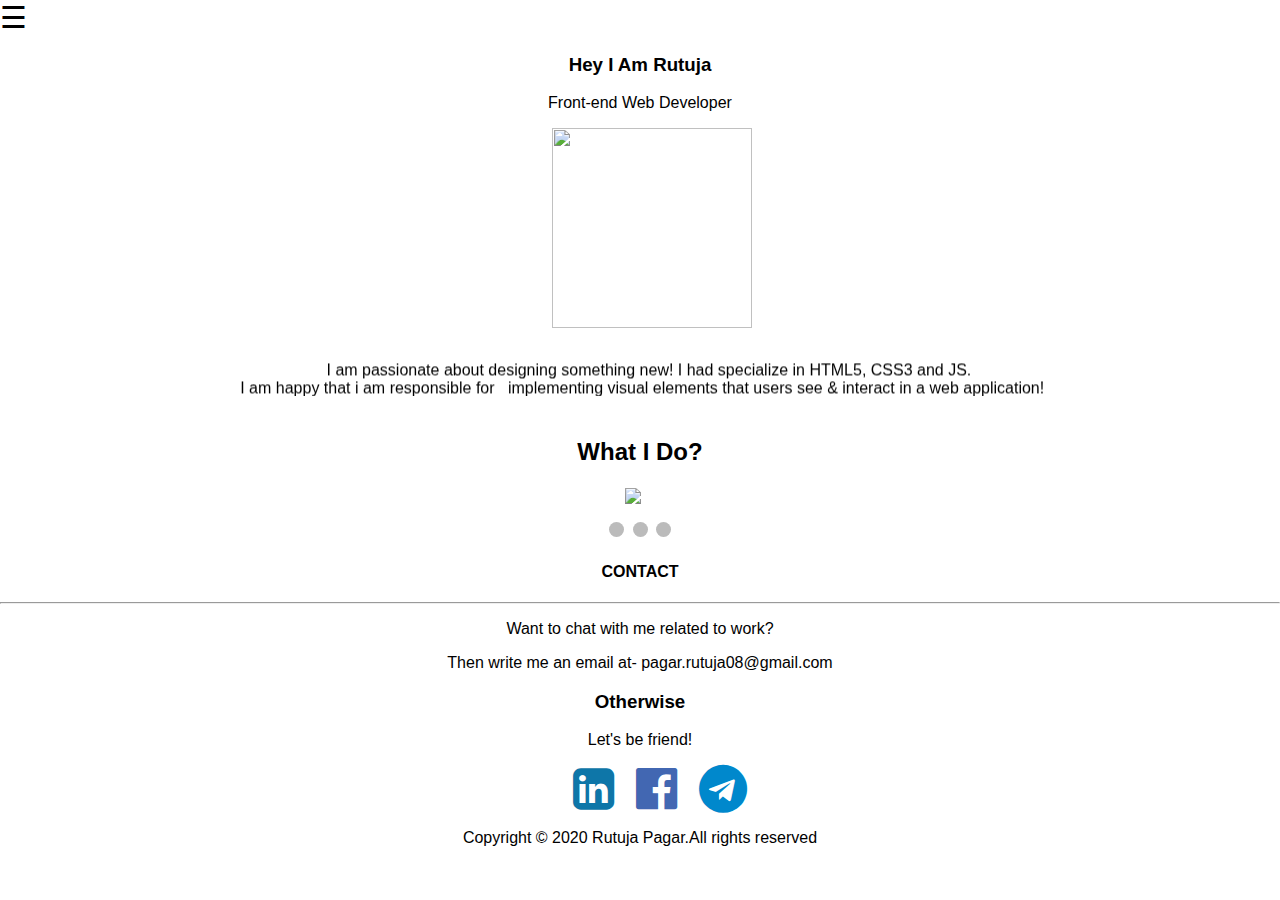
==== index.html @ f4e0a582 "Update index.html" ====
<!DOCTYPE html>
<html>
    <head>
        <title>Page Title</title>
        <link rel= 'stylesheet'   href="index.css" type='text'/>
    </head>
    <body>
        <!DOCTYPE html>
<html>
<head>
<meta name="viewport" content="width=device-width, initial-scale=1">
<style>
    
    section{text-align:center;
    }
    
body {
font-family: Blippo, fantasy;
 
}

.sidenav {

  height: 100%;
  width: 0;
  position: fixed;
  z-index: 1;
  top: 0;
  right: 0;
  background-color:#FEEADC ;
  overflow-x: hidden;
  transition: 0.5s;
  padding-top: 60px;
}

.sidenav a {
Background-color:;
Text-align:center;
  padding: 8px 8px 8px 32px;
  text-decoration: none;
  font-size: 20px;
  Font-weight:bold;
  color: black;
  display: block;
  transition: 0.3s;
}

.sidenav a:hover {
  color:grey;
}

.sidenav .closebtn {
  position: absolute;
  top: 0;
  right: 25px;
  font-size: 36px;
  margin-left: 50px;
}

@media screen and (max-height: 450px) {
  .sidenav {padding-top: 15px;}
  .sidenav a {font-size: 18px;}
}
</style>
</head>
<body>

<div id="mySidenav" class="sidenav">
  <a href="javascript:void(0)" class="closebtn" onclick="closeNav()">&times;</a>
  <a href="#aboutme">About Me</a><br />
  <a href="Technical Skills And Certification.html">Technical Skills And Certification</a><br />
  <a href="#">My Projects</a><br />
  <a href="#">Resume</a><br />
  <a href="contact.html">Contact</a>
   
</div>

<span style="font-size:30px;cursor:pointer" onclick="openNav()">&#9776; </span>

<script>
function openNav() {
  document.getElementById("mySidenav").style.width = "250px";
}

function closeNav() {
  document.getElementById("mySidenav").style.width = "0";
}
</script>
 
 <style>
     h3{
         text-align:center;
     }
     p{
         text-align:center; 
     }
     img{
         margin-right:25px;
         margin-left:10px;
          
     }
    </style>
  <section id="aboutme">
<div class="intro">
    <h3>Hey I Am Rutuja </h3>
    <p>Front-end Web Developer</p>  
    <img src="">
   
    <img src=" https://dl.dropbox.com/s/vq6gjz2akia9zif/RoundPhoto_Jul122020_231618.png?dl=0"height="200px" width="200px" align="center">
    <marquee behavior="slide" direction="up"><p class="hee">&nbsp &nbsp I am passionate about designing something new! I had specialize in HTML5, CSS3 and JS.<br/>&nbspI am happy that i am responsible for &nbsp  implementing visual elements that users see & interact in a web application!</p></p></marquee>

</div>
 
 <br/>
      
<meta name="viewport" content="width=device-width, initial-scale=1">
<style>
* {box-sizing: border-box}
body {font-family: Verdana, sans-serif; margin:0}
.mySlides {display: none}
img {vertical-align: middle;}

/* Slideshow container */
.slideshow-container {
  max-width: 1000px;
  position: relative;
  margin: auto;
}

/* Next & previous buttons */
.prev, .next {
  cursor: pointer;
  position: absolute;
  top: 50%;
  width: auto;
  padding: 16px;
  margin-top: -22px;
  color: white;
  font-weight: bold;
  font-size: 18px;
  transition: 0.6s ease;
  border-radius: 0 3px 3px 0;
  user-select: none;
}

/* Position the "next button" to the right */
.next {
  right: 0;
  border-radius: 3px 0 0 3px;
}

/* On hover, add a black background color with a little bit see-through */
.prev:hover, .next:hover {
  background-color: rgba(0,0,0,0.8);
}

/* Caption text */
.text {
  color: #f2f2f2;
  font-size: 15px;
  padding: 8px 12px;
  position: absolute;
  bottom: 8px;
  width: 100%;
  text-align: center;
}

/* Number text (1/3 etc) */
.numbertext {
  color: #f2f2f2;
  font-size: 12px;
  padding: 8px 12px;
  position: absolute;
  top: 0;
}

/* The dots/bullets/indicators */
.dot {
  cursor: pointer;
  height: 15px;
  width: 15px;
  margin: 0 2px;
  background-color: #bbb;
  border-radius: 50%;
  display: inline-block;
  transition: background-color 0.6s ease;
}

.active, .dot:hover {>
  background-color: #717171;
}

/* Fading animation */
.fade {
  -webkit-animation-name: fade;
  -webkit-animation-duration: 1.5s;
  animation-name: fade;
  animation-duration: 1.5s;
}

@-webkit-keyframes fade {
  from {opacity: .4}
  to {opacity: 1}
}

@keyframes fade {
  from {opacity: .4}
  to {opacity: 1}
}

/* On smaller screens, decrease text size */
@media only screen and (max-width: 300px) {
  .prev, .next,.text {font-size: 11px}
}
</style>
</head>

<h2> What I Do?</h2>
<div class="slideshow-container">

<div class="mySlides fade">
  <div class="numbertext"></div>
  <img src="https://dl.dropbox.com/s/n2s9ls5dkmg8hyw/IMG_20200805_151127.jpg?dl=0" style="width:90%">
  <div class="text"></div>
</div>

<div class="mySlides fade">
  <div class="numbertext"></div>
  <img src="https://dl.dropbox.com/s/nlfih96x0yk6cr4/IMG_20200805_151145.jpg?dl=0" style="width:90%">
  <div class="text"></div>
</div>

<div class="mySlides fade">
  <div class="numbertext"></div>
  <img src="https://dl.dropbox.com/s/rhgtus13ili7bxy/IMG_20200805_155500.jpg?dl=0" style="width:90%">
  <div class="text"></div>
</div>
    
<a class="next" onclick="plusSlides(1)">&#10095;</a>

</div>
<br>

<div style="text-align:center">
  <span class="dot" onclick="currentSlide(1)"></span>
  <span class="dot" onclick="currentSlide(2)"></span>
  <span class="dot" onclick="currentSlide(3)"></span>
</div>

<script>
var slideIndex = 1;
showSlides(slideIndex);

function plusSlides(n) {
  showSlides(slideIndex += n);
}

function currentSlide(n) {
  showSlides(slideIndex = n);
}

function showSlides(n) {
  var i;
  var slides = document.getElementsByClassName("mySlides");
  var dots = document.getElementsByClassName("dot");
  if (n > slides.length) {slideIndex = 1}   
  if (n < 1) {slideIndex = slides.length}
  for (i = 0; i < slides.length; i++) {
      slides[i].style.display = "none"; 
  }
  for (i = 0; i < dots.length; i++) {
      dots[i].className = dots[i].className.replace(" active", "");
  }
  slides[slideIndex-1].style.display = "block"; 
  dots[slideIndex-1].className += " active";
}
</script>
  <section id="contact">
    <div class="hi">
<h4>CONTACT</h4>
<hr>
<p>Want to chat with me related to work?
</p>
<p>Then write me an email at- pagar.rutuja08@gmail.com</p>
<h3>Otherwise</h3>
<p>Let's be friend!</p>

<head><div class="icon">
<title>Font Awesome Icons</title>
<meta name="viewport" content="width=device-width, initial-scale=1">
<link rel="stylesheet" href="https://cdnjs.cloudflare.com/ajax/libs/font-awesome/4.7.0/css/font-awesome.min.css">
</head>
<body><ul>
    <section>
<a href="https://www.linkedin.com/in/rutuja-pagar-b175231a5"><i class="fa fa-linkedin-square" style="font-size:48px;color:#0e76a8"></i></a> &nbsp
&nbsp

<a href="https://www.facebook.com/rutuja.pagar.528"><i class="fa fa-facebook-official" style="font-size:48px;color:#4267B2"></i></a>
&nbsp  &nbsp

<a href="http://t.me/rutujaa2000 "><i class="fa fa-telegram" style="font-size:48px;color: #0088cc"></i></a>
    </section>

    </ul>
 
</section>

<!-- END CONTACT SECTION -->

<!-- START FOOTER SECTION -->
<p align="center">
Copyright &#169 2020 Rutuja Pagar.All rights reserved

</p>
</div>
</div>
</body>
        </section>
    </body>
   
</section>

   
   
</section><br /><br />

 
 
</body>
</html>

    </body>
</html>
---- index.css ----
body {background-color:;
  text-align:right; 
}
hr{
    color:red;
}
.intro{text-align:center;
    color:black;
    height:500px;
}

.hee{

  background-color:;
 
}
.hi{
text-align:center;
background-color:snow;
    border-style:;
}
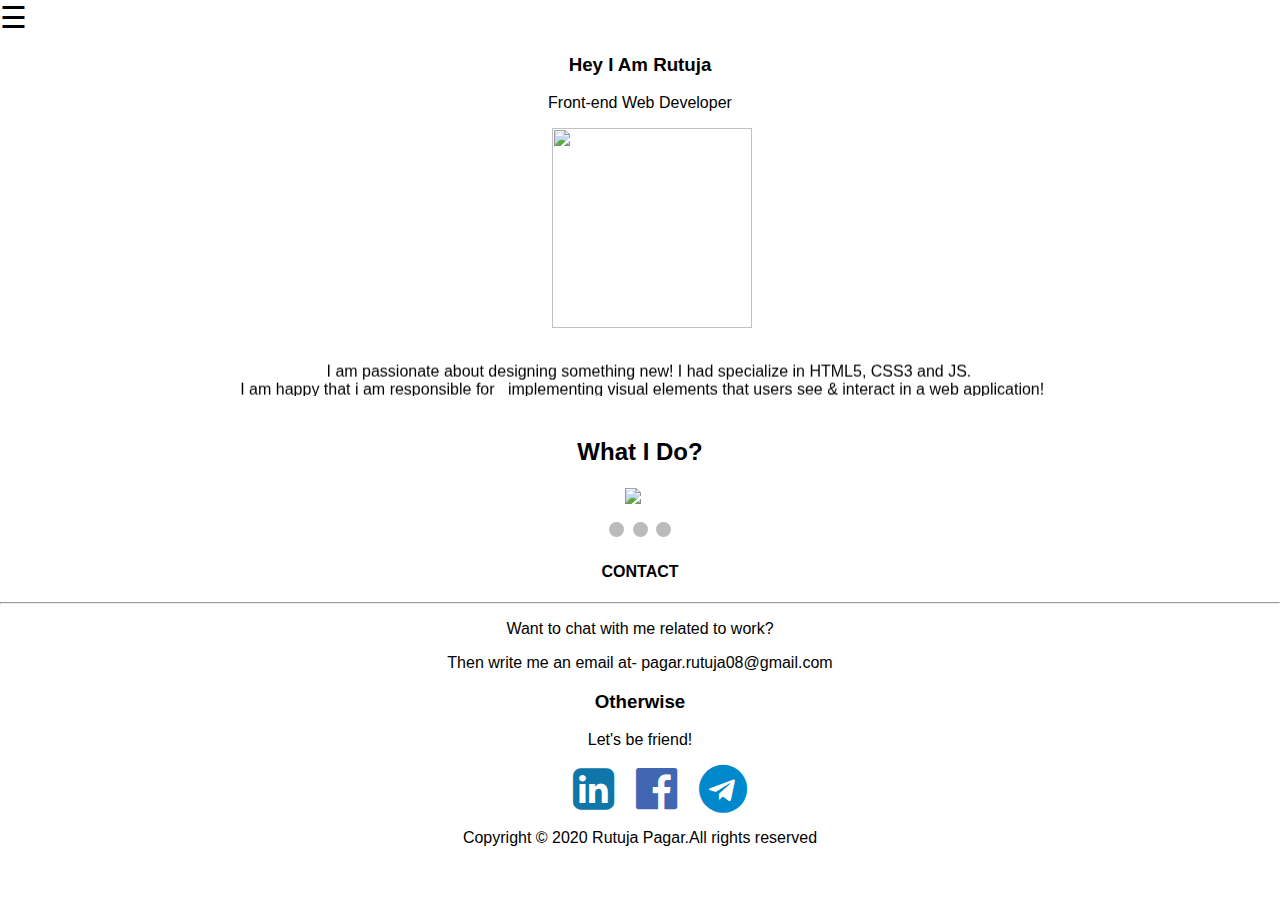
==== commit 20f8c6c3: "Update index.html" ====
--- a/index.html
+++ b/index.html
@@ -73,7 +73,7 @@
   <a href="Technical Skills And Certification.html">Technical Skills And Certification</a><br />
   <a href="#">My Projects</a><br />
   <a href="#">Resume</a><br />
-  <a href="contact.html">Contact</a>
+  <a href="#contact">Contact</a>
    
 </div>
 
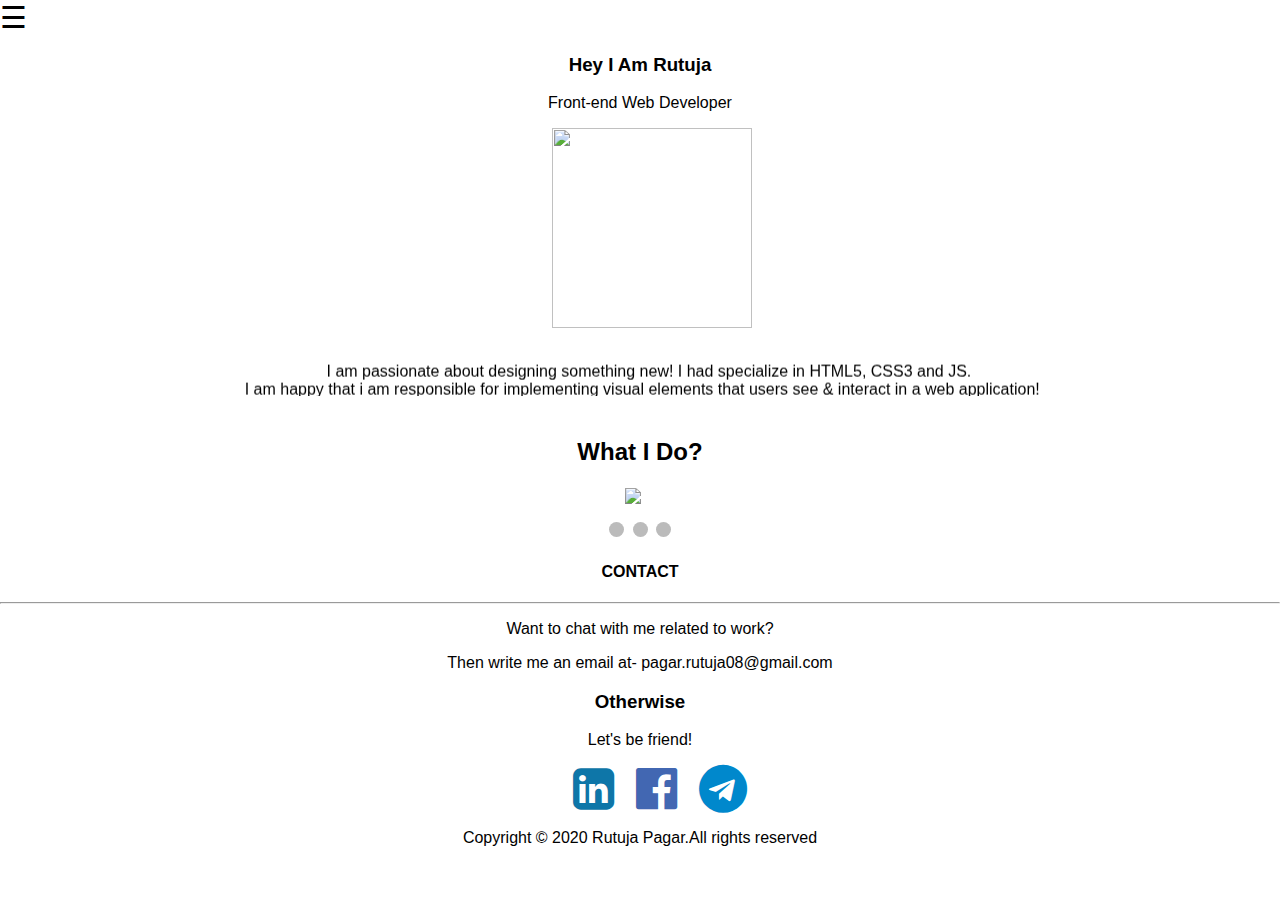
==== commit ad195ccd: "Update index.html" ====
--- a/index.html
+++ b/index.html
@@ -109,7 +109,7 @@
     <img src="">
    
     <img src=" https://dl.dropbox.com/s/vq6gjz2akia9zif/RoundPhoto_Jul122020_231618.png?dl=0"height="200px" width="200px" align="center">
-    <marquee behavior="slide" direction="up"><p class="hee">&nbsp &nbsp I am passionate about designing something new! I had specialize in HTML5, CSS3 and JS.<br/>&nbspI am happy that i am responsible for &nbsp  implementing visual elements that users see & interact in a web application!</p></p></marquee>
+    <marquee behavior="slide" direction="up"><p class="hee">&nbsp &nbsp I am passionate about designing something new! I had specialize in HTML5, CSS3 and JS.<br/>&nbspI am happy that i am responsible for  implementing visual elements that users see & interact in a web application!</p></p></marquee>
 
 </div>
  
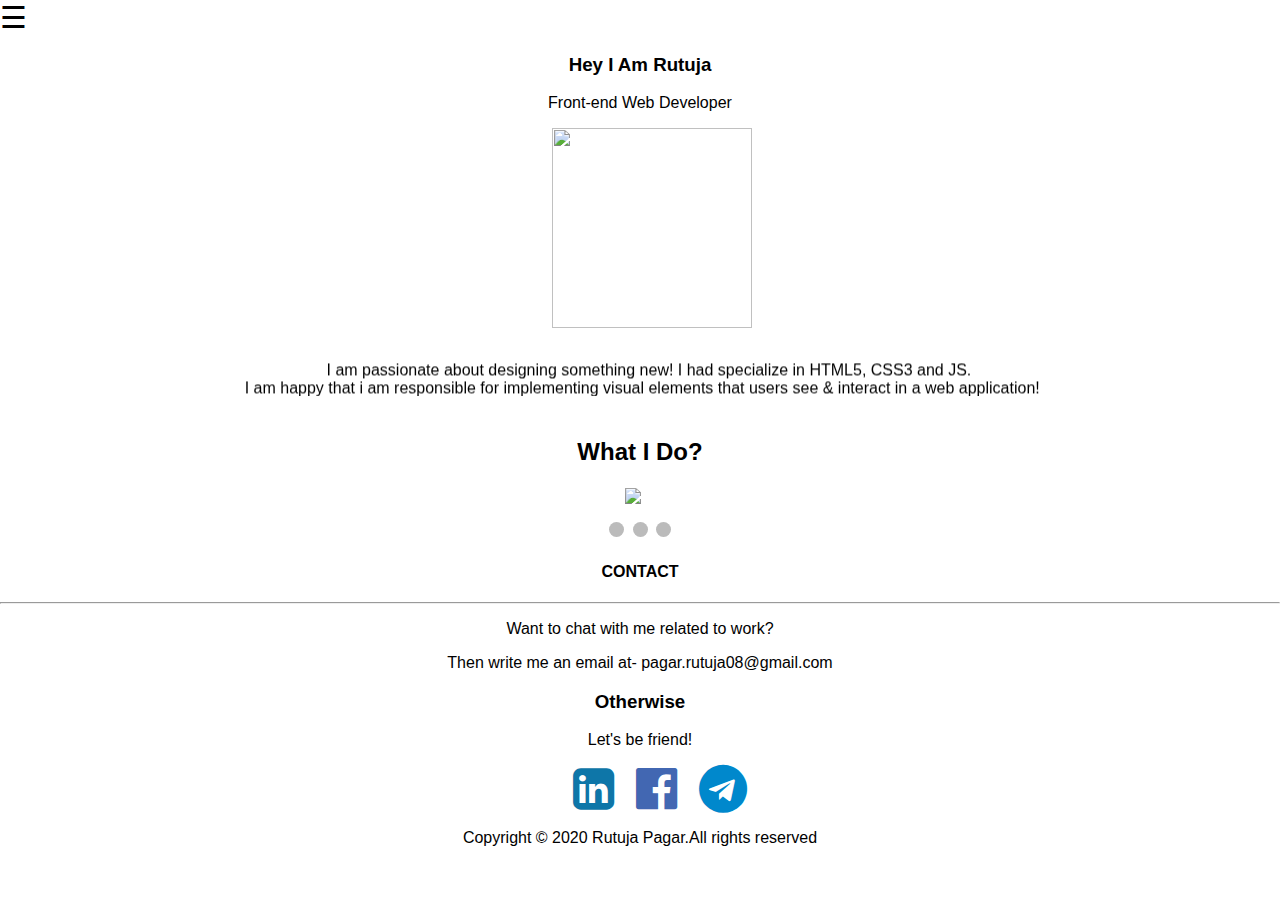
==== commit 55be8fbe: "Update index.html" ====
--- a/index.html
+++ b/index.html
@@ -109,7 +109,7 @@
     <img src="">
    
     <img src=" https://dl.dropbox.com/s/vq6gjz2akia9zif/RoundPhoto_Jul122020_231618.png?dl=0"height="200px" width="200px" align="center">
-    <marquee behavior="slide" direction="up"><p class="hee">&nbsp &nbsp I am passionate about designing something new! I had specialize in HTML5, CSS3 and JS.<br/>&nbspI am happy that i am responsible for  implementing visual elements that users see & interact in a web application!</p></p></marquee>
+    <marquee behavior="slide" direction="up"><p class="hee">&nbsp &nbsp I am passionate about designing something new! I had specialize in HTML5, CSS3 and JS.<br/>&nbspI am happy that i am responsible for implementing visual elements that users see & interact in a web application!</p></p></marquee>
 
 </div>
  
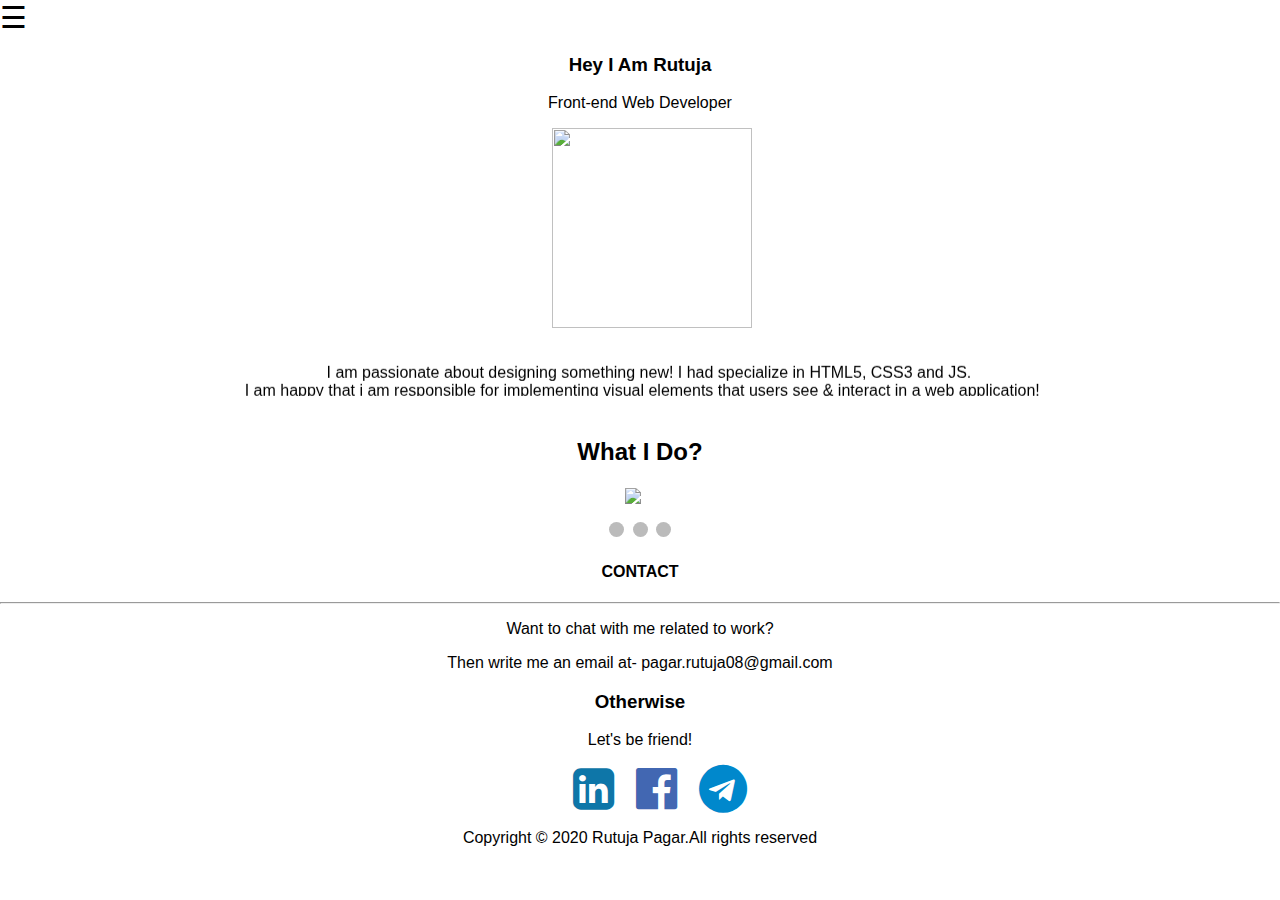
==== commit c6426b2c: "Update index.html" ====
--- a/index.html
+++ b/index.html
@@ -71,7 +71,7 @@
   <a href="javascript:void(0)" class="closebtn" onclick="closeNav()">&times;</a>
   <a href="#aboutme">About Me</a><br />
   <a href="Technical Skills And Certification.html">Technical Skills And Certification</a><br />
-  <a href="#">My Projects</a><br />
+  <a href="My Projects.html">My Projects</a><br />
   <a href="#">Resume</a><br />
   <a href="#contact">Contact</a>
    
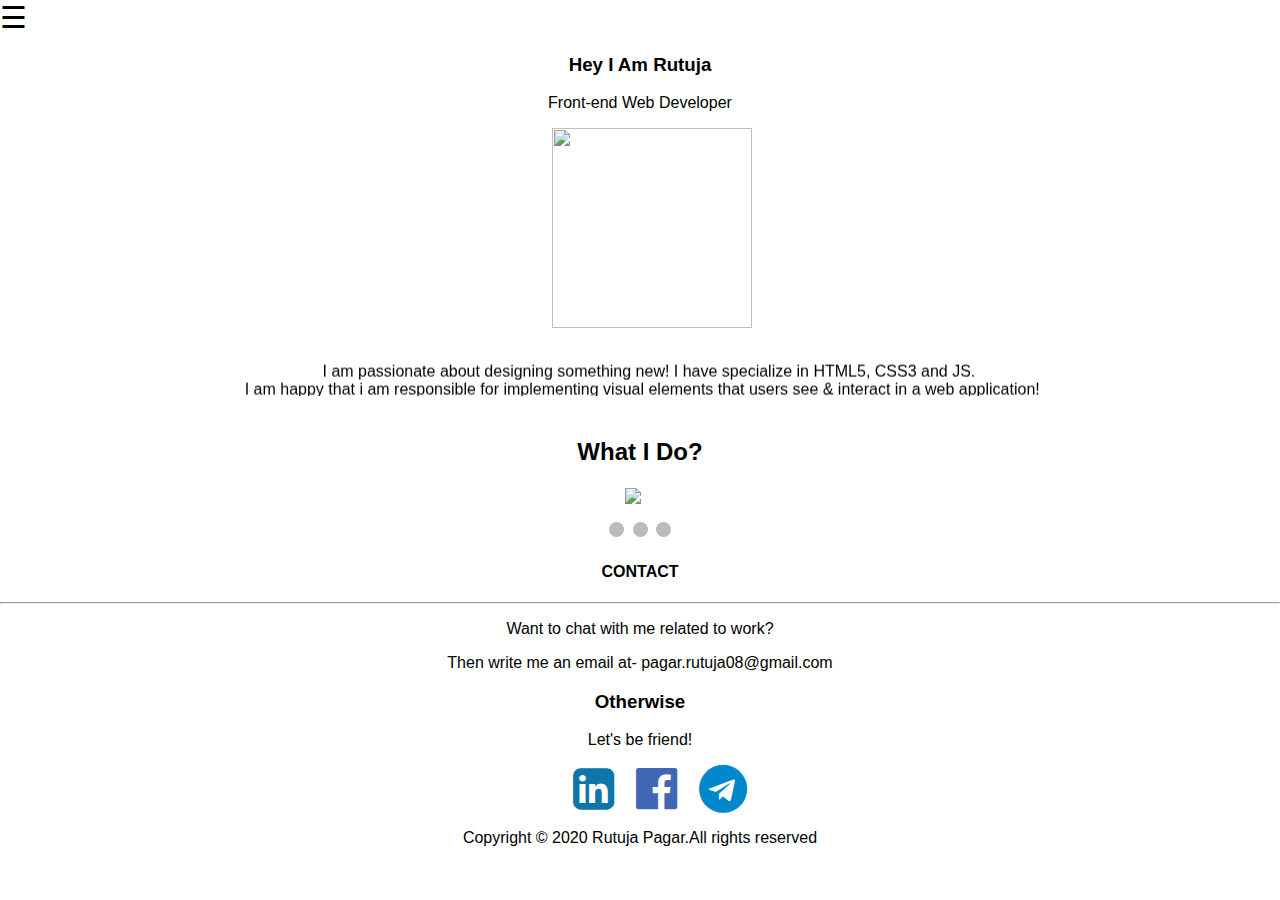
==== commit 7415c344: "Update index.html" ====
--- a/index.html
+++ b/index.html
@@ -109,7 +109,7 @@
     <img src="">
    
     <img src=" https://dl.dropbox.com/s/vq6gjz2akia9zif/RoundPhoto_Jul122020_231618.png?dl=0"height="200px" width="200px" align="center">
-    <marquee behavior="slide" direction="up"><p class="hee">&nbsp &nbsp I am passionate about designing something new! I had specialize in HTML5, CSS3 and JS.<br/>&nbspI am happy that i am responsible for implementing visual elements that users see & interact in a web application!</p></p></marquee>
+    <marquee behavior="slide" direction="up"><p class="hee">&nbsp &nbsp I am passionate about designing something new! I have specialize in HTML5, CSS3 and JS.<br/>&nbspI am happy that i am responsible for implementing visual elements that users see & interact in a web application!</p></p></marquee>
 
 </div>
  
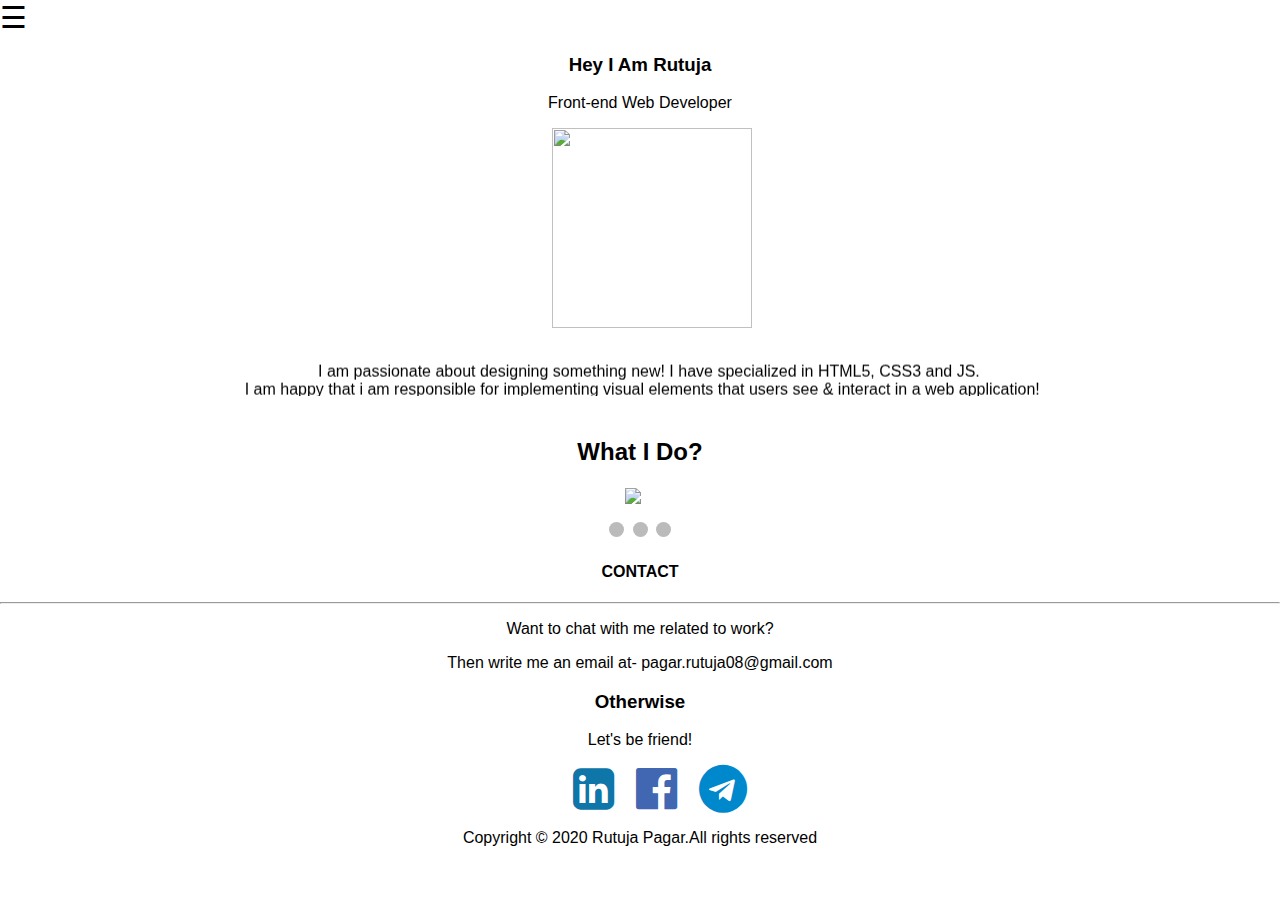
==== commit 7521aa30: "Update index.html" ====
--- a/index.html
+++ b/index.html
@@ -72,7 +72,7 @@
   <a href="#aboutme">About Me</a><br />
   <a href="Technical Skills And Certification.html">Technical Skills And Certification</a><br />
   <a href="My Projects.html">My Projects</a><br />
-  <a href="#">Resume</a><br />
+  <a href="https://www.dropbox.com/s/0gwdcv1wk9ydhrk/CV_2020-06-13-091445.pdf?dl=0">Resume</a><br />
   <a href="#contact">Contact</a>
    
 </div>
@@ -109,7 +109,7 @@
     <img src="">
    
     <img src=" https://dl.dropbox.com/s/vq6gjz2akia9zif/RoundPhoto_Jul122020_231618.png?dl=0"height="200px" width="200px" align="center">
-    <marquee behavior="slide" direction="up"><p class="hee">&nbsp &nbsp I am passionate about designing something new! I have specialize in HTML5, CSS3 and JS.<br/>&nbspI am happy that i am responsible for implementing visual elements that users see & interact in a web application!</p></p></marquee>
+    <marquee behavior="slide" direction="up"><p class="hee">&nbsp &nbsp I am passionate about designing something new! I have specialized in HTML5, CSS3 and JS.<br/>&nbspI am happy that i am responsible for implementing visual elements that users see & interact in a web application!</p></p></marquee>
 
 </div>
  
